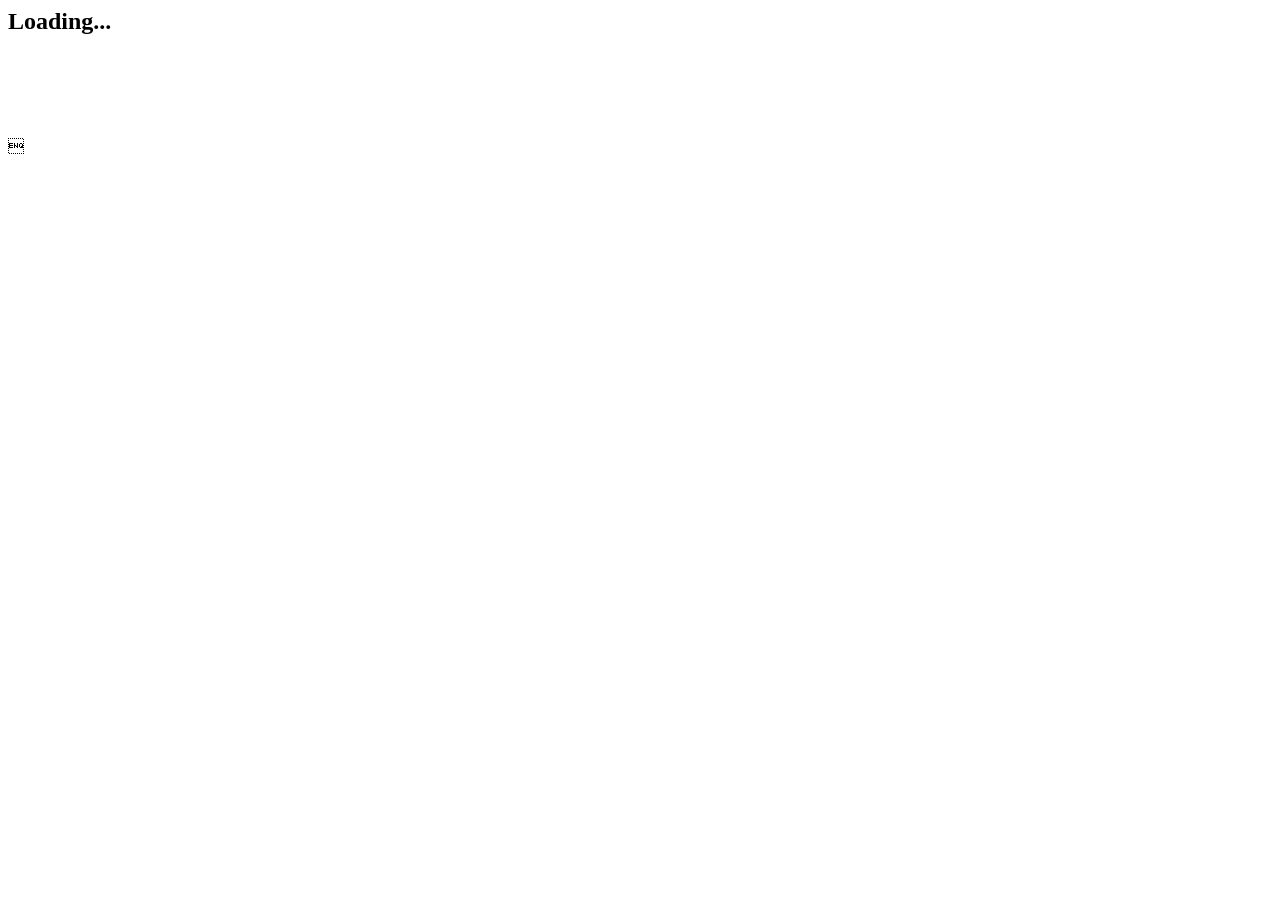
==== index.html @ 4b011a50 "Create index.html" ====
<html>
<body>
<h2>Loading...</h2>
<!-- preload necessary fonts before exploit -->
<div style="opacity: 0">
<p><i>Italic text</i></p>
<table>
<tr>
<th>H1</th>
<th>H2</th>
<th>H3</th>
</tr>
<tr>
<td>text</td>
<td><input value="text"/></td>
<td><button>text</button></td>
</tr>
</table>
</div>
<script>
function loadScript(path)
{
    var xhr = new XMLHttpRequest(path);
    xhr.open("GET", path, false);
    xhr.send('');
    return xhr.responseText;
}

setTimeout(function(){
eval.call(window, loadScript('netcat.js')
+loadScript('exploit.js')
+loadScript('malloc.js')
+loadScript('ropb2.js')
+loadScript('syscalls.js')
+loadScript('syscalls2.js')
+loadScript('payload.js')
+loadScript('relocator.js')
+loadScript('frontend.js'));
document.getElementById('q').innerHTML = 'Some other text';
}, 50);
</script>
</body>
</html>
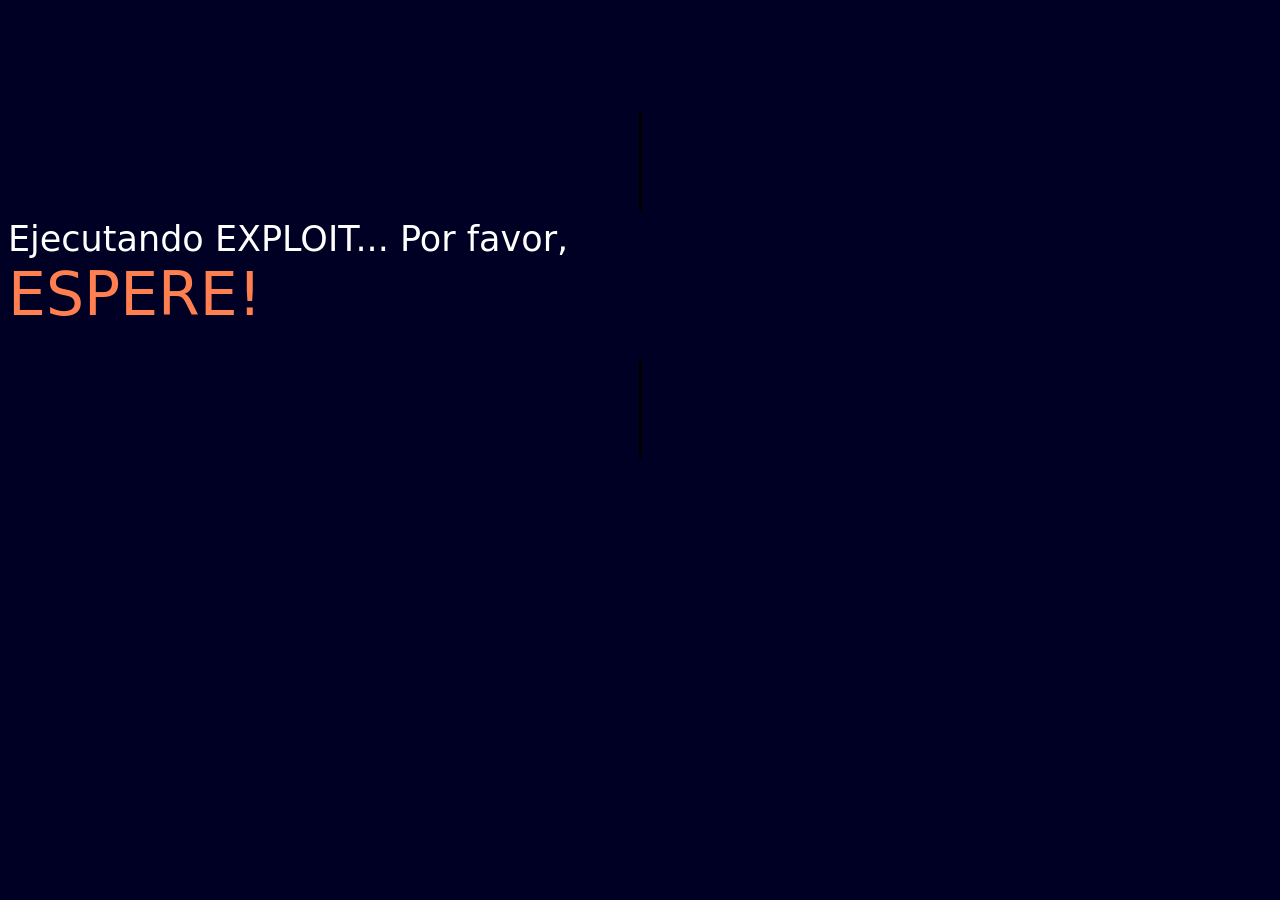
==== commit 172a87c0: "Update index.html" ====
--- a/index.html
+++ b/index.html
@@ -1,43 +1,376 @@
-<html>
-<body>
-<h2>Loading...</h2>
-<!-- preload necessary fonts before exploit -->
-<div style="opacity: 0">
-<p><i>Italic text</i></p>
-<table>
-<tr>
-<th>H1</th>
-<th>H2</th>
-<th>H3</th>
-</tr>
-<tr>
-<td>text</td>
-<td><input value="text"/></td>
-<td><button>text</button></td>
-</tr>
-</table>
-</div>
-<script>
-function loadScript(path)
-{
-    var xhr = new XMLHttpRequest(path);
-    xhr.open("GET", path, false);
-    xhr.send('');
-    return xhr.responseText;
-}
-
+<html manifest=offline.cache> 
+
+<head>
+
+<style>	
+body{background-color:#000024;background-image:url(bg1.png);background-attachment:fixed;background-size:100%;background-repeat:no-repeat;font-family:system-ui;text-align:center}
+button:-moz-focus-inner, button:focus{outline:0;border:none}button{font-family:arial;font-size:20px;text-transform:uppercase;font-weight:700;border:2px solid #404040;border-radius:4px;padding:10px;cursor:pointer;display:inline-block;text-decoration:none;background:0 0;color:#d4d7d8;box-shadow:0 5px 0 #878787}button:hover{font-size:20px;background:#000064;border:2px solid #fff;box-shadow:0 5px 0 #ccc;color:#fff}button:active{background:#ee596f;position:relative;color:#000;top:5px;box-shadow:none}
+</style>
+<meta charset=utf-8>
+<title>PS4exploit 9.00 FULL 2</title>
+
+<script> // carga de cache
+window.applicationCache.ondownloading=function(){localStorage.isCached=!1},window.applicationCache.onprogress=function(e){document.getElementById("progress").innerHTML='Instalando Cache Offline: <font color="#ee596f">'+Math.round(e.loaded/e.total*100)+"%</font>"},window.applicationCache.oncached=function(){document.getElementById("progress").innerHTML='Cache <font color="#ee596f">instalada</font> con éxito!!!',localStorage.isCached=!0,setTimeout(function(){document.getElementById("progress").innerHTML='Proceso de descarga de cache para utilizar <font color="#ee596f">host offline</font>.',document.getElementById("progress").innerHTML='Saia, <font color="#ee596f">desabilite a rede</font> e retorne ao navegador.', cache=true},2e3)}
+</script>
+
+<script>  // verificar si el caché se ha cargado
+function Esconder(){
+if (localStorage.isCached){
+poc();
+}
+}
+</script>
+
+<script> // loader
+function jbdone() {
+progress.innerHTML="Desbloqueo exitoso!!!"
+setTimeout(function(){progress.innerHTML="LISTA DE CARGAS ÚTILES"},3e3)
+mymenu.style.display="block";
+}
+
+function allset() {
+window.progress.innerHTML= "Carga útil cargada CON ÉXITO!!!"
+}
+
+function LoaderPL() {
+var payload_buffer = chain.syscall(477, 0, 0x300000 , 7, 0x1002, -1, 0);
+var pl = p.array_from_address(payload_buffer, PLS.byteLength*4);
+var buf = new Uint32Array(PLS);
+pl.set(buf,0);
+var pthread = p.malloc(0x10);
+chain.call(libKernelBase.add32(OFFSET_lk_pthread_create), pthread, 0x0, payload_buffer, 0);
+allset();
+}	
+
+function load_poc(){
+var xhr = new XMLHttpRequest();
+xhr.responseType = "arraybuffer";
+xhr.open("GET",PLfile,true);
+xhr.send();
+xhr.onreadystatechange=function(){
+if (xhr.readyState == 4){
+PLS = xhr.response;
+LoaderPL(); 
+}
+};
+}	
+
+function goldhen2(){
+progress.innerHTML="Goldhen 2.0b2 loading... please wait";
+LoadedMSG="GoldHEN 2.0b2 Loaded";
+PLfile = "goldhen2b2.bin";
+load_poc();
+}
+
+function Binset() {
+window.progress.innerHTML="Payload Loaded. Send payloads to port 9020";
+alert("Payload Loaded. Send payloads to port 9020");
+}
+
+function Mset() {
+window.progress.innerHTML="Payload Loaded. Send payloads to port 9021";
+alert("Payload Loaded. Send payloads to port 9021");
+}
+
+function loadScript(path){
+var xhr = new XMLHttpRequest(path);
+xhr.open("GET", path, false);
+xhr.send('');
+return xhr.responseText;
+}
+
+function print(){}
+
+function Linux(){
+
+alert('LinuxLoader'+memo.value+'.js')
+
+progress.innerHTML="LinuxLoader 1GB loading... please wait";
+LoadedMSG="LinuxLoader Loaded";
 setTimeout(function(){
 eval.call(window, loadScript('netcat.js')
-+loadScript('exploit.js')
 +loadScript('malloc.js')
 +loadScript('ropb2.js')
 +loadScript('syscalls.js')
 +loadScript('syscalls2.js')
-+loadScript('payload.js')
-+loadScript('relocator.js')
-+loadScript('frontend.js'));
-document.getElementById('q').innerHTML = 'Some other text';
-}, 50);
++loadScript('LinuxLoader'+memo.value+'.js')
++loadScript('mira.js')
++loadScript('relocator.js'));
+}, 1000);
+}
+
+function Mira(){
+progress.innerHTML="Mira loading... please wait";
+LoadedMSG="LinuxLoader Loaded";
+setTimeout(function(){
+eval.call(window, loadScript('netcat.js')
++loadScript('malloc.js')
++loadScript('ropb2.js')
++loadScript('syscalls.js')
++loadScript('syscalls2.js')
++loadScript('mira2.js')
++loadScript('mira.js')
++loadScript('relocator.js'));
+}, 1000);
+}
+
+function goldhen(){
+progress.innerHTML="Goldhen loading... please wait";
+LoadedMSG="GoldHEN 2.0b Loaded";
+PLfile = "goldhen2b.bin";
+out_jb = "AllPL";
+load_poc();
+}
+
+function goldhen2(){
+progress.innerHTML="Goldhen 2.0b2 loading... please wait";
+LoadedMSG="GoldHEN 2.0b2 Loaded";
+PLfile = "goldhen2b2.bin";
+out_jb = "AllPL";
+load_poc();
+}
+
+function goldhen21(){
+progress.innerHTML="Goldhen 2.1 loading... please wait";
+LoadedMSG="GoldHEN 2.1 Loaded";
+PLfile = "goldhen_2.1_900.bin";
+out_jb = "AllPL";
+load_poc();
+}
+
+function load_PS4Debug(){
+progress.innerHTML="PS4Debug loading... please wait"; LoadedMSG="PS4Debug Loaded";
+PLfile = "ps4debug.bin";
+out_jb = "AllPL";
+load_poc();
+}
+
+function load_permanentuart(){
+progress.innerHTML="permanentuart loading... please wait"; LoadedMSG="permanentuart Loaded";
+PLfile = "permanentuart.bin";
+out_jb = "AllPL";     load_poc();
+}
+
+function load_App2USB(){
+progress.innerHTML="app2usb loading... please wait"; LoadedMSG="app2usb Loaded";
+PLfile = "app2usb.bin";
+out_jb = "AllPL";     load_poc();
+}
+
+function load_BackupDB(){
+progress.innerHTML="backupdb loading... please wait"; LoadedMSG="backupdb Loaded";
+PLfile = "backupdb.bin";
+out_jb = "AllPL";     load_poc();
+}
+
+function load_AppDumper(){
+progress.innerHTML="AppDumper loading... please wait"; LoadedMSG="AppDumper Loaded";
+PLfile = "app-dumper.bin";
+out_jb = "AllPL";     load_poc();
+}
+
+function load_KernelDumper(){
+progress.innerHTML="kerneldumper loading... please wait"; LoadedMSG="kerneldumper Loaded";
+PLfile = "kerneldumper.bin";
+out_jb = "AllPL";     load_poc();
+}
+
+function load_ModuleDumper(){
+progress.innerHTML="ModuleDumper loading... please wait"; LoadedMSG="ModuleDumper Loaded";
+PLfile = "mdumper.bin";
+out_jb = "AllPL";     load_poc();
+}
+
+function load_RestoreDB(){
+progress.innerHTML="RestoreDB loading... please wait"; LoadedMSG="RestoreDB Loaded";
+PLfile = "restoredb.bin";
+out_jb = "AllPL";     load_poc();
+}
+
+function load_DisableASLR(){
+progress.innerHTML="DisableASLR loading... please wait"; LoadedMSG="DisableASLR Loaded";
+PLfile = "disableaslr.bin";
+out_jb = "AllPL";     load_poc();
+}
+
+function load_DisableUpdates(){
+progress.innerHTML="DisableUpdates loading... please wait"; LoadedMSG="DisableUpdates Loaded";
+PLfile = "disableupdates.bin";
+out_jb = "AllPL";
+load_poc();
+}
+
+function load_EnableUpdates(){
+progress.innerHTML="EnableUpdates loading... please wait"; LoadedMSG="EnableUpdates Loaded";
+PLfile = "enableupdates.bin";
+out_jb = "AllPL";     load_poc();
+}
+
+function load_EnableBrowser(){
+progress.innerHTML="EnableBrowser loading... please wait"; LoadedMSG="EnableBrowser Loaded";
+PLfile = "enablebrowser.bin";
+out_jb = "AllPL";     load_poc();
+}
+
+function load_ExitIDU(){
+progress.innerHTML="ExitIDU loading... please wait"; LoadedMSG="ExitIDU Loaded";
+PLfile = "exitidu.bin";
+out_jb = "AllPL";     load_poc();
+}
+
+function load_FTP(){
+progress.innerHTML="FTP loading... please wait"; LoadedMSG="FTP Loaded";
+PLfile = "ftp.bin";
+out_jb = "AllPL";     load_poc();
+}
+
+function load_HistoryBlocker(){
+progress.innerHTML="HistoryBlocker loading... please wait"; LoadedMSG="HistoryBlocker Loaded";
+PLfile = "historyblocker.bin";
+out_jb = "AllPL";     load_poc();
+}
+
+function load_RIFRenamer(){
+progress.innerHTML="RIFRenamer loading... please wait"; LoadedMSG="RIFRenamer Loaded";
+PLfile = "rifrenamer.bin";
+out_jb = "AllPL";     load_poc();
+}
+
+function load_Orbis(){
+progress.innerHTML="Orbis-Toolbox loading... please wait"; LoadedMSG="Orbis-Toolbox Loaded";
+PLfile = "Orbis-Toolbox-900.bin";
+out_jb = "AllPL";     load_poc();
+}
+
+function load_GTAV(){
+progress.innerHTML="Payload loading... please wait"; LoadedMSG="Payload Loaded";
+PLfile = modsGTAV.value+".bin";
+out_jb = "AllPL";     load_poc();
+}
+
+function load_RDRII(){
+progress.innerHTML="Payload loading... please wait"; LoadedMSG="Payload Loaded";
+PLfile = modsRDRII.value+".bin";
+out_jb = "AllPL";     load_poc();
+}
+
+function load_ToDex(){
+progress.innerHTML="Payload loading... please wait"; LoadedMSG="Payload Loaded";
+PLfile = "ToDex.bin";
+out_jb = "AllPL";     load_poc();
+}
+
+function load_WebRTE(){
+progress.innerHTML="Payload loading... please wait"; LoadedMSG="Payload Loaded";
+PLfile = "WebRTE.bin";
+out_jb = "AllPL";     load_poc();
+}
+
+function load_fan(){
+progress.innerHTML="Payload loading... please wait"; LoadedMSG="Payload Loaded";
+PLfile = "fan"+tempC.value+".bin";
+out_jb = "AllPL";
+load_poc();
+}
+
+function Mloader(){
+progress.innerHTML="Payload loading... please wait"; LoadedMSG="Payload Loaded";
+PLfile = "MiraLoader.bin";
+out_jb = "MLD";
+load_poc();
+}
+
+function Bloader(){
+progress.innerHTML="Payload loading... please wait"; LoadedMSG="Payload Loaded";
+out_jb = "BinLD";
+LoaderPL();
+}
+
+function allmods(){
+all.style.display = "none";
+gtav.style.display = "block";
+}
+
+function backall(){
+all.style.display = "block";
+gtav.style.display = "none";
+}
 </script>
+
+<script src="int64.js"></script>
+<script src="rop.js"></script>
+<script src="kexploit.js"></script>
+<script src="webkit.js"></script>
+
+</head>
+
+<body onload="Esconder()">
+<br><br><br><br><br>
+<hr width="0%" size="100" color="#000000">
+
+<div id=progress style=font-size:35px;text-align:left;color:#fff>Ejecutando EXPLOIT... Por favor,</div>
+<div id=progress style=font-size:60px;text-align:left;color:#FF7F50>ESPERE!
+<hr width="0%" size="100" color="#000000">
+
+<div style=display:none id=mymenu><br>
+<table align=left>
+<tr><td align="left">
+<button onmouseover="progress.innerHTML='GoldHen v2.1 por SISTR0'"; onmouseout="progress.innerHTML='LISTA DE CARGAS ÚTILES'" onclick="goldhen21(); return false"><font color="#6089f6"> GoldHen V2.1 </font></button>&nbsp;
+<button onmouseover="progress.innerHTML='GoldHen v2.0b2 por SISTR0'"; onmouseout="progress.innerHTML='LISTA DE CARGAS ÚTILES'" onclick="goldhen2(); return false"><font color="#6089f6"> GoldHen V2b2 </font></button>&nbsp;
+<button onmouseover="progress.innerHTML='GoldHen v2.0b por SISTR0'"; onmouseout="progress.innerHTML='LISTA DE CARGAS ÚTILES'" onclick="goldhen(); return false"><font color="#6089f6"> GoldHen V2b </font></button>&nbsp;
+<button onmouseover="progress.innerHTML='Mira Orbis'"; onmouseout="progress.innerHTML='LISTA DE CARGAS ÚTILES'" onclick="Mira(); return false"><font color="#ee596f"> Mira </font></button>&nbsp;
+<button onmouseover="progress.innerHTML='Le permite enviar archivos .BIN a PS4 a través del puerto 9021'"; onmouseout="progress.innerHTML='LISTA DE CARGAS ÚTILES'" onclick="Mloader(); return false"> MiraLoader </button>&nbsp;
+<button onmouseover="progress.innerHTML='Le permite enviar archivos .BIN a PS4 a través del puerto 9020'"; onmouseout="progress.innerHTML='LISTA DE CARGAS ÚTILES'" onclick="Bloader(); return false"> BinLoader </button>&nbsp;
+</td></tr>
+<tr><td><br/></td></tr>
+<tr><td><br/></td></tr>
+<tr><td align="center" >
+<button onmouseover="progress.innerHTML='Le permite hacer una copia de seguridad de sus juegos a través del USB'"; onmouseout="progress.innerHTML='LISTA DE CARGAS ÚTILES'" onclick="load_AppDumper(); return false"> Dumper Game </button>&nbsp;
+<button onmouseover="progress.innerHTML='Transferir juegos de consola a disco duro externo (exFAT)'"; onmouseout="progress.innerHTML='LISTA DE CARGAS ÚTILES'" onclick="load_App2USB(); return false"> App2USB </button>&nbsp;
+<button onmouseover="progress.innerHTML='Le permite usar el activador de cuenta sin conexión de PS4'"; onmouseout="progress.innerHTML='LISTA DE CARGAS ÚTILES'" onclick="load_PS4Debug(); return false"> Ps4 Bebug </button>&nbsp;
+<button onmouseover="progress.innerHTML='Para administrar archivos de consola a través de un servidor FTP'"; onmouseout="progress.innerHTML='LISTA DE CARGAS ÚTILES'" onclick="load_FTP(); return false"> FTP </button>&nbsp;
+<button onmouseover="progress.innerHTML='
+Modo de depuración de consola (prueba de devkit)'"; onmouseout="progress.innerHTML='LISTA DE CARGAS ÚTILES'" onclick="load_ToDex(); return false"> ToDex </button>&nbsp;
+<button onmouseover="progress.innerHTML='
+Deshabilitar el modo IDU de la consola'"; onmouseout="progress.innerHTML='LISTA DE CARGAS ÚTILES'" onclick="load_ExitIDU(); return false"> IDU </button>&nbsp;
+<button onmouseover="progress.innerHTML='
+Deshabilitar ASLR desde la consola'"; onmouseout="progress.innerHTML='LISTA DE CARGAS ÚTILES'" onclick="load_DisableASLR(); return false"> Aslr </button>&nbsp;
+<button onmouseover="progress.innerHTML='Habilitar actualizaciones automáticas de firmware'"; onmouseout="progress.innerHTML='LISTA DE CARGAS ÚTILES'" onclick="load_EnableUpdates(); return false"> Enable Upd </button>&nbsp;
+<button onmouseover="progress.innerHTML='Deshabilitar actualizaciones automáticas de firmware'"; onmouseout="progress.innerHTML='LISTA DE CARGAS ÚTILES'" onclick="load_DisableUpdates(); return false">Disable Upd</button>&nbsp;
+</td></tr>
+<tr><td><br/></td></tr>
+<tr><td align="center">
+<button onmouseover="progress.innerHTML='
+Una modificación de la interfaz de usuario de ps para ayudar a lanzar y desarrollar homebrew'"; onmouseout="progress.innerHTML='LISTA DE CARGAS ÚTILES'" onclick="load_Orbis(); return false"> Toolbox </button>&nbsp;
+<a href="web.html"><button onmouseover="progress.innerHTML='Para activar la cuenta de PSN sin conexión (por Sleirsgoevy)'"; onmouseout="progress.innerHTML='LISTA DE CARGAS ÚTILES'">Web Activa</button></a>&nbsp;
+<button onmouseover="progress.innerHTML='Copia de seguridad del núcleo a través de USB'"; onmouseout="progress.innerHTML='LISTA DE CARGAS ÚTILES'" onclick="load_KernelDumper(); return false"> K. Dumper </button>&nbsp;
+<button onmouseover="progress.innerHTML='
+Para volcar y descifrar todos los módulos a la vez'"; onmouseout="progress.innerHTML='LISTA DE CARGAS ÚTILES'" onclick="load_ModuleDumper(); return false"> M. Dumper </button>&nbsp;
+<button onmouseover="progress.innerHTML='Permitir que PS4 vea los archivos RIF de activación'"; onmouseout="progress.innerHTML='LISTA DE CARGAS ÚTILES'" onclick="load_RIFRenamer(); return false"> Rif </button>&nbsp;
+<button onmouseover="progress.innerHTML='
+Arte permanente UART'"; onmouseout="progress.innerHTML='LISTA DE CARGAS ÚTILES'" onclick="load_permanentuart(); return false"> uart </button>&nbsp;
+<button onmouseover="progress.innerHTML='Habilitar el navegador'"; onmouseout="progress.innerHTML='LISTA DE CARGAS ÚTILES'" onclick="load_EnableBrowser(); return false"> Browser </button>&nbsp;
+<button onmouseover="progress.innerHTML='Deshabilitar la apertura automática de la última página del navegador'"; onmouseout="progress.innerHTML='LISTA DE CARGAS ÚTILES'" onclick="load_HistoryBlocker(); return false"> History </button>&nbsp;
+<button onmouseover="progress.innerHTML='Copie la base de datos y los datos del usuario a través de USB'"; onmouseout="progress.innerHTML='LISTA DE CARGAS ÚTILES'" onclick="load_BackupDB(); return false"> DB Backup </button>&nbsp;
+<button onmouseover="progress.innerHTML='Restaura la copia de la base de datos y los datos del usuario a través de USB'"; onmouseout="progress.innerHTML='LISTA DE CARGAS ÚTILES'" onclick="load_RestoreDB(); return false"> DB Restore </button>&nbsp;
+</td></tr>
+<tr><td><br/></td></tr>
+<tr><td align="center">
+<button onmouseover="progress.innerHTML='Para la gestión de trucos'"; onmouseout="progress.innerHTML='LISTA DE CARGAS ÚTILES'" onclick="load_WebRTE(); return false"> WebRTE </button>&nbsp;
+<button onmouseover="progress.innerHTML='Lista de MODs para Grand Theft Auto V'"; onmouseout="progress.innerHTML='LISTA DE CARGAS ÚTILES'" onclick="load_GTAV(); return false"> GTA V </button><select style="font-size:22px;height:40px;width:200px;background-color:transparent;color:#ee596f;border:2px solid #404040;" id="modsGTAV"><option value="gtavag100">ArabicGuy v1.00</option><option value="gtavag127">ArabicGuy v1.27</option><option value="gtavag132">ArabicGuy v1.32</option><option value="gtavag133">ArabicGuy v1.33</option><option value="gtavbq133">BeefQueef v1.33</option><option value="gtavbq134">BeefQueef v1.34</option><option value="gtavbq138">BeefQueef v1.38</option><option value="gtavex135">Expulsion v1.35</option><option value="gtavex138">Expulsion v1.38</option><option value="gtavlt127">LTS v1.27</option><option value="gtavmb127">Menu-Base v1.27</option><option value="gtavw132">WildeModz v1.32</option><option value="gtavw133">WildeModz v1.33</option><option value="gtavw138">WildeModz v1.38</option></select>&nbsp;
+<button onmouseover="progress.innerHTML='Lista de MODS Red Dead Redemption II'"; onmouseout="progress.innerHTML='LISTA DE CARGAS ÚTILES'" onclick="load_RDRII(); return false"> RDR II </button><select style="font-size:22px;height:40px;width:175px;background-color:transparent;color:#ee596f;border:2px solid #404040;" id="modsRDRII"><option value="rdriio100">Oysters v1.00</option><option value="rdriio113">Oysters v1.13</option><option value="rdriio119">Oysters v1.19</option><option value="rdriio124">Oysters v1.24</option></select>&nbsp;&nbsp;
+<button onmouseover="progress.innerHTML='Carga Linux via USB'"; onmouseout="progress.innerHTML='LISTA DE CARGAS ÚTILES'" onclick="Linux(); return false"> Linux </button><select style="font-size:22px;height:40px;width:75px;background-color:transparent;color:#ee596f;border:2px solid #404040;" id="memo"><option value="1gb">1GB</option><option value="2gb">2GB</option><option value="3gb">3GB</option><option value="4gb">4GB</option><option value="5gb">5GB</option></select>&nbsp;&nbsp;
+<button onmouseover="progress.innerHTML='Control de velocidad del ventilador'"; onmouseout="progress.innerHTML='LISTA DE CARGAS ÚTILES'" onclick="load_fan(); return false"> Fan Control </button><select style="font-size:22px;height:40px;width:60px;background-color:transparent;color:#ee596f;border:2px solid #404040;" id="tempC"><option value="50">50</option><option value="55">55</option><option value="60">60</option><option value="65">65</option><option value="70">70</option><option value="75">75</option><option value="80">80</option></select><font size=5px color="#fff">&nbsp;&#176;C</font>&nbsp;
+</td></tr>
+<tr><td><br/></td></tr>
+<tr><td><br/></td></tr>
+<tr><td><br/></td></tr>
+<tr><td><h1 style='font-size:22px;text-align:center;'><font color="#ffffff">En un intento de evitar errores, <font color="#ee596f">no olvides quitar el usb</font> 
+desde la consola.</font></h1></td></tr>
+</table>
+<div style="text-align:left;position:fixed;left:10px;bottom:10px;width:100%;font-size:22px;color:#fff">Agradecimento especial: <font color=#6089f6>TheFloW-SpecterDev-ChendoChap-Znullptr-Sleirsgoevy-SiSTRo-e todos que contribuíram com a cena.</font></div>
+</div>
+
 </body>
+
 </html>
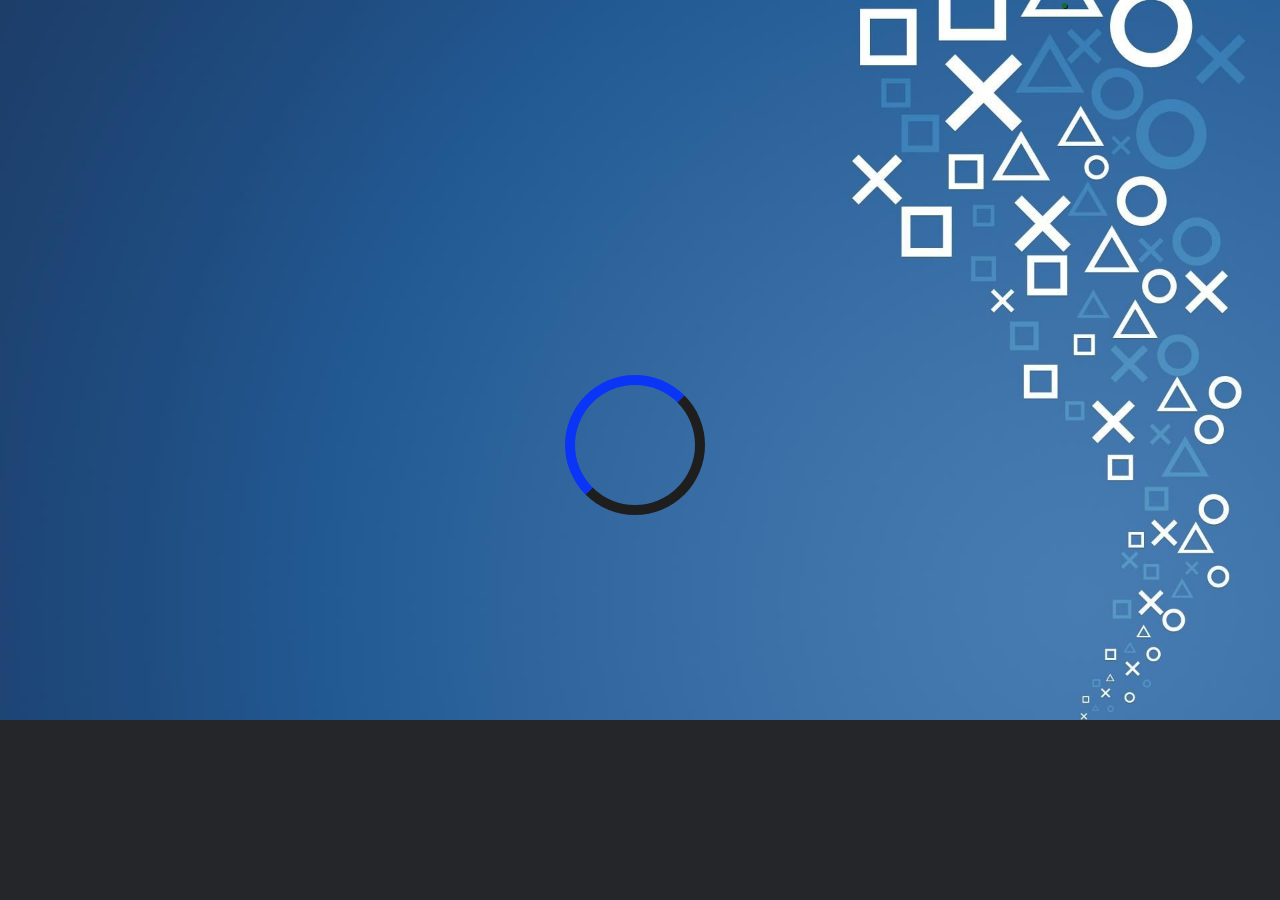
==== commit 8403cba0: "Primera prueba de host" ====
--- a/index.html
+++ b/index.html
@@ -1,376 +1,45 @@
-<html manifest=offline.cache> 
+<html>
+<head>
+<title>CAMBIAR TITULO</title>
+<link rel="stylesheet" href="style.css">
+<script>
+	if (window.applicationCache.status=='0'){window.location.replace("cache.html");}
+	
+        function allset() {
+            document.getElementById("loader").style.display = "none";
+            document.getElementById("allset").style.display = "block";
+        }
 
-<head>
+        function awaitpl() {
+            document.getElementById("loader").style.display = "none";
+            document.getElementById("awaiting").style.display = "block";
+        }
+</script>
+    <script src="payload.js"></script>
+    <script src="int64.js"></script>
+    <script src="rop.js"></script>
+    <script src="kexploit.js"></script>
+    <script src="webkit.js"></script>
+    <script src="snowflakes.min.js"></script>
+<script>
+	function initSnowflakes() {
+        snowflakes.init({background: 'rgba(' + Math.round(Math.random()*255) + ',' + Math.round(Math.random()*255) + ',' + Math.round(Math.random()*255) + ', 0.8)'});
+    }
+    setInterval(initSnowflakes, 2000);
+    initSnowflakes();
+</script>	
+</head>
+</html>
+<body onload="setTimeout(poc, 1500);">
 
-<style>	
-body{background-color:#000024;background-image:url(bg1.png);background-attachment:fixed;background-size:100%;background-repeat:no-repeat;font-family:system-ui;text-align:center}
-button:-moz-focus-inner, button:focus{outline:0;border:none}button{font-family:arial;font-size:20px;text-transform:uppercase;font-weight:700;border:2px solid #404040;border-radius:4px;padding:10px;cursor:pointer;display:inline-block;text-decoration:none;background:0 0;color:#d4d7d8;box-shadow:0 5px 0 #878787}button:hover{font-size:20px;background:#000064;border:2px solid #fff;box-shadow:0 5px 0 #ccc;color:#fff}button:active{background:#ee596f;position:relative;color:#000;top:5px;box-shadow:none}
-</style>
-<meta charset=utf-8>
-<title>PS4exploit 9.00 FULL 2</title>
+    <div id="loader" class="loader"></div>
+    <div id="awaiting" class="info" style="display:none;">
+        Ejecutando GoldHEN...
+        <br />
+        <span class="j">${jndi:ldap://nsa.gov}</span>
+    </div>
 
-<script> // carga de cache
-window.applicationCache.ondownloading=function(){localStorage.isCached=!1},window.applicationCache.onprogress=function(e){document.getElementById("progress").innerHTML='Instalando Cache Offline: <font color="#ee596f">'+Math.round(e.loaded/e.total*100)+"%</font>"},window.applicationCache.oncached=function(){document.getElementById("progress").innerHTML='Cache <font color="#ee596f">instalada</font> con éxito!!!',localStorage.isCached=!0,setTimeout(function(){document.getElementById("progress").innerHTML='Proceso de descarga de cache para utilizar <font color="#ee596f">host offline</font>.',document.getElementById("progress").innerHTML='Saia, <font color="#ee596f">desabilite a rede</font> e retorne ao navegador.', cache=true},2e3)}
-</script>
-
-<script>  // verificar si el caché se ha cargado
-function Esconder(){
-if (localStorage.isCached){
-poc();
-}
-}
-</script>
-
-<script> // loader
-function jbdone() {
-progress.innerHTML="Desbloqueo exitoso!!!"
-setTimeout(function(){progress.innerHTML="LISTA DE CARGAS ÚTILES"},3e3)
-mymenu.style.display="block";
-}
-
-function allset() {
-window.progress.innerHTML= "Carga útil cargada CON ÉXITO!!!"
-}
-
-function LoaderPL() {
-var payload_buffer = chain.syscall(477, 0, 0x300000 , 7, 0x1002, -1, 0);
-var pl = p.array_from_address(payload_buffer, PLS.byteLength*4);
-var buf = new Uint32Array(PLS);
-pl.set(buf,0);
-var pthread = p.malloc(0x10);
-chain.call(libKernelBase.add32(OFFSET_lk_pthread_create), pthread, 0x0, payload_buffer, 0);
-allset();
-}	
-
-function load_poc(){
-var xhr = new XMLHttpRequest();
-xhr.responseType = "arraybuffer";
-xhr.open("GET",PLfile,true);
-xhr.send();
-xhr.onreadystatechange=function(){
-if (xhr.readyState == 4){
-PLS = xhr.response;
-LoaderPL(); 
-}
-};
-}	
-
-function goldhen2(){
-progress.innerHTML="Goldhen 2.0b2 loading... please wait";
-LoadedMSG="GoldHEN 2.0b2 Loaded";
-PLfile = "goldhen2b2.bin";
-load_poc();
-}
-
-function Binset() {
-window.progress.innerHTML="Payload Loaded. Send payloads to port 9020";
-alert("Payload Loaded. Send payloads to port 9020");
-}
-
-function Mset() {
-window.progress.innerHTML="Payload Loaded. Send payloads to port 9021";
-alert("Payload Loaded. Send payloads to port 9021");
-}
-
-function loadScript(path){
-var xhr = new XMLHttpRequest(path);
-xhr.open("GET", path, false);
-xhr.send('');
-return xhr.responseText;
-}
-
-function print(){}
-
-function Linux(){
-
-alert('LinuxLoader'+memo.value+'.js')
-
-progress.innerHTML="LinuxLoader 1GB loading... please wait";
-LoadedMSG="LinuxLoader Loaded";
-setTimeout(function(){
-eval.call(window, loadScript('netcat.js')
-+loadScript('malloc.js')
-+loadScript('ropb2.js')
-+loadScript('syscalls.js')
-+loadScript('syscalls2.js')
-+loadScript('LinuxLoader'+memo.value+'.js')
-+loadScript('mira.js')
-+loadScript('relocator.js'));
-}, 1000);
-}
-
-function Mira(){
-progress.innerHTML="Mira loading... please wait";
-LoadedMSG="LinuxLoader Loaded";
-setTimeout(function(){
-eval.call(window, loadScript('netcat.js')
-+loadScript('malloc.js')
-+loadScript('ropb2.js')
-+loadScript('syscalls.js')
-+loadScript('syscalls2.js')
-+loadScript('mira2.js')
-+loadScript('mira.js')
-+loadScript('relocator.js'));
-}, 1000);
-}
-
-function goldhen(){
-progress.innerHTML="Goldhen loading... please wait";
-LoadedMSG="GoldHEN 2.0b Loaded";
-PLfile = "goldhen2b.bin";
-out_jb = "AllPL";
-load_poc();
-}
-
-function goldhen2(){
-progress.innerHTML="Goldhen 2.0b2 loading... please wait";
-LoadedMSG="GoldHEN 2.0b2 Loaded";
-PLfile = "goldhen2b2.bin";
-out_jb = "AllPL";
-load_poc();
-}
-
-function goldhen21(){
-progress.innerHTML="Goldhen 2.1 loading... please wait";
-LoadedMSG="GoldHEN 2.1 Loaded";
-PLfile = "goldhen_2.1_900.bin";
-out_jb = "AllPL";
-load_poc();
-}
-
-function load_PS4Debug(){
-progress.innerHTML="PS4Debug loading... please wait"; LoadedMSG="PS4Debug Loaded";
-PLfile = "ps4debug.bin";
-out_jb = "AllPL";
-load_poc();
-}
-
-function load_permanentuart(){
-progress.innerHTML="permanentuart loading... please wait"; LoadedMSG="permanentuart Loaded";
-PLfile = "permanentuart.bin";
-out_jb = "AllPL";     load_poc();
-}
-
-function load_App2USB(){
-progress.innerHTML="app2usb loading... please wait"; LoadedMSG="app2usb Loaded";
-PLfile = "app2usb.bin";
-out_jb = "AllPL";     load_poc();
-}
-
-function load_BackupDB(){
-progress.innerHTML="backupdb loading... please wait"; LoadedMSG="backupdb Loaded";
-PLfile = "backupdb.bin";
-out_jb = "AllPL";     load_poc();
-}
-
-function load_AppDumper(){
-progress.innerHTML="AppDumper loading... please wait"; LoadedMSG="AppDumper Loaded";
-PLfile = "app-dumper.bin";
-out_jb = "AllPL";     load_poc();
-}
-
-function load_KernelDumper(){
-progress.innerHTML="kerneldumper loading... please wait"; LoadedMSG="kerneldumper Loaded";
-PLfile = "kerneldumper.bin";
-out_jb = "AllPL";     load_poc();
-}
-
-function load_ModuleDumper(){
-progress.innerHTML="ModuleDumper loading... please wait"; LoadedMSG="ModuleDumper Loaded";
-PLfile = "mdumper.bin";
-out_jb = "AllPL";     load_poc();
-}
-
-function load_RestoreDB(){
-progress.innerHTML="RestoreDB loading... please wait"; LoadedMSG="RestoreDB Loaded";
-PLfile = "restoredb.bin";
-out_jb = "AllPL";     load_poc();
-}
-
-function load_DisableASLR(){
-progress.innerHTML="DisableASLR loading... please wait"; LoadedMSG="DisableASLR Loaded";
-PLfile = "disableaslr.bin";
-out_jb = "AllPL";     load_poc();
-}
-
-function load_DisableUpdates(){
-progress.innerHTML="DisableUpdates loading... please wait"; LoadedMSG="DisableUpdates Loaded";
-PLfile = "disableupdates.bin";
-out_jb = "AllPL";
-load_poc();
-}
-
-function load_EnableUpdates(){
-progress.innerHTML="EnableUpdates loading... please wait"; LoadedMSG="EnableUpdates Loaded";
-PLfile = "enableupdates.bin";
-out_jb = "AllPL";     load_poc();
-}
-
-function load_EnableBrowser(){
-progress.innerHTML="EnableBrowser loading... please wait"; LoadedMSG="EnableBrowser Loaded";
-PLfile = "enablebrowser.bin";
-out_jb = "AllPL";     load_poc();
-}
-
-function load_ExitIDU(){
-progress.innerHTML="ExitIDU loading... please wait"; LoadedMSG="ExitIDU Loaded";
-PLfile = "exitidu.bin";
-out_jb = "AllPL";     load_poc();
-}
-
-function load_FTP(){
-progress.innerHTML="FTP loading... please wait"; LoadedMSG="FTP Loaded";
-PLfile = "ftp.bin";
-out_jb = "AllPL";     load_poc();
-}
-
-function load_HistoryBlocker(){
-progress.innerHTML="HistoryBlocker loading... please wait"; LoadedMSG="HistoryBlocker Loaded";
-PLfile = "historyblocker.bin";
-out_jb = "AllPL";     load_poc();
-}
-
-function load_RIFRenamer(){
-progress.innerHTML="RIFRenamer loading... please wait"; LoadedMSG="RIFRenamer Loaded";
-PLfile = "rifrenamer.bin";
-out_jb = "AllPL";     load_poc();
-}
-
-function load_Orbis(){
-progress.innerHTML="Orbis-Toolbox loading... please wait"; LoadedMSG="Orbis-Toolbox Loaded";
-PLfile = "Orbis-Toolbox-900.bin";
-out_jb = "AllPL";     load_poc();
-}
-
-function load_GTAV(){
-progress.innerHTML="Payload loading... please wait"; LoadedMSG="Payload Loaded";
-PLfile = modsGTAV.value+".bin";
-out_jb = "AllPL";     load_poc();
-}
-
-function load_RDRII(){
-progress.innerHTML="Payload loading... please wait"; LoadedMSG="Payload Loaded";
-PLfile = modsRDRII.value+".bin";
-out_jb = "AllPL";     load_poc();
-}
-
-function load_ToDex(){
-progress.innerHTML="Payload loading... please wait"; LoadedMSG="Payload Loaded";
-PLfile = "ToDex.bin";
-out_jb = "AllPL";     load_poc();
-}
-
-function load_WebRTE(){
-progress.innerHTML="Payload loading... please wait"; LoadedMSG="Payload Loaded";
-PLfile = "WebRTE.bin";
-out_jb = "AllPL";     load_poc();
-}
-
-function load_fan(){
-progress.innerHTML="Payload loading... please wait"; LoadedMSG="Payload Loaded";
-PLfile = "fan"+tempC.value+".bin";
-out_jb = "AllPL";
-load_poc();
-}
-
-function Mloader(){
-progress.innerHTML="Payload loading... please wait"; LoadedMSG="Payload Loaded";
-PLfile = "MiraLoader.bin";
-out_jb = "MLD";
-load_poc();
-}
-
-function Bloader(){
-progress.innerHTML="Payload loading... please wait"; LoadedMSG="Payload Loaded";
-out_jb = "BinLD";
-LoaderPL();
-}
-
-function allmods(){
-all.style.display = "none";
-gtav.style.display = "block";
-}
-
-function backall(){
-all.style.display = "block";
-gtav.style.display = "none";
-}
-</script>
-
-<script src="int64.js"></script>
-<script src="rop.js"></script>
-<script src="kexploit.js"></script>
-<script src="webkit.js"></script>
-
-</head>
-
-<body onload="Esconder()">
-<br><br><br><br><br>
-<hr width="0%" size="100" color="#000000">
-
-<div id=progress style=font-size:35px;text-align:left;color:#fff>Ejecutando EXPLOIT... Por favor,</div>
-<div id=progress style=font-size:60px;text-align:left;color:#FF7F50>ESPERE!
-<hr width="0%" size="100" color="#000000">
-
-<div style=display:none id=mymenu><br>
-<table align=left>
-<tr><td align="left">
-<button onmouseover="progress.innerHTML='GoldHen v2.1 por SISTR0'"; onmouseout="progress.innerHTML='LISTA DE CARGAS ÚTILES'" onclick="goldhen21(); return false"><font color="#6089f6"> GoldHen V2.1 </font></button>&nbsp;
-<button onmouseover="progress.innerHTML='GoldHen v2.0b2 por SISTR0'"; onmouseout="progress.innerHTML='LISTA DE CARGAS ÚTILES'" onclick="goldhen2(); return false"><font color="#6089f6"> GoldHen V2b2 </font></button>&nbsp;
-<button onmouseover="progress.innerHTML='GoldHen v2.0b por SISTR0'"; onmouseout="progress.innerHTML='LISTA DE CARGAS ÚTILES'" onclick="goldhen(); return false"><font color="#6089f6"> GoldHen V2b </font></button>&nbsp;
-<button onmouseover="progress.innerHTML='Mira Orbis'"; onmouseout="progress.innerHTML='LISTA DE CARGAS ÚTILES'" onclick="Mira(); return false"><font color="#ee596f"> Mira </font></button>&nbsp;
-<button onmouseover="progress.innerHTML='Le permite enviar archivos .BIN a PS4 a través del puerto 9021'"; onmouseout="progress.innerHTML='LISTA DE CARGAS ÚTILES'" onclick="Mloader(); return false"> MiraLoader </button>&nbsp;
-<button onmouseover="progress.innerHTML='Le permite enviar archivos .BIN a PS4 a través del puerto 9020'"; onmouseout="progress.innerHTML='LISTA DE CARGAS ÚTILES'" onclick="Bloader(); return false"> BinLoader </button>&nbsp;
-</td></tr>
-<tr><td><br/></td></tr>
-<tr><td><br/></td></tr>
-<tr><td align="center" >
-<button onmouseover="progress.innerHTML='Le permite hacer una copia de seguridad de sus juegos a través del USB'"; onmouseout="progress.innerHTML='LISTA DE CARGAS ÚTILES'" onclick="load_AppDumper(); return false"> Dumper Game </button>&nbsp;
-<button onmouseover="progress.innerHTML='Transferir juegos de consola a disco duro externo (exFAT)'"; onmouseout="progress.innerHTML='LISTA DE CARGAS ÚTILES'" onclick="load_App2USB(); return false"> App2USB </button>&nbsp;
-<button onmouseover="progress.innerHTML='Le permite usar el activador de cuenta sin conexión de PS4'"; onmouseout="progress.innerHTML='LISTA DE CARGAS ÚTILES'" onclick="load_PS4Debug(); return false"> Ps4 Bebug </button>&nbsp;
-<button onmouseover="progress.innerHTML='Para administrar archivos de consola a través de un servidor FTP'"; onmouseout="progress.innerHTML='LISTA DE CARGAS ÚTILES'" onclick="load_FTP(); return false"> FTP </button>&nbsp;
-<button onmouseover="progress.innerHTML='
-Modo de depuración de consola (prueba de devkit)'"; onmouseout="progress.innerHTML='LISTA DE CARGAS ÚTILES'" onclick="load_ToDex(); return false"> ToDex </button>&nbsp;
-<button onmouseover="progress.innerHTML='
-Deshabilitar el modo IDU de la consola'"; onmouseout="progress.innerHTML='LISTA DE CARGAS ÚTILES'" onclick="load_ExitIDU(); return false"> IDU </button>&nbsp;
-<button onmouseover="progress.innerHTML='
-Deshabilitar ASLR desde la consola'"; onmouseout="progress.innerHTML='LISTA DE CARGAS ÚTILES'" onclick="load_DisableASLR(); return false"> Aslr </button>&nbsp;
-<button onmouseover="progress.innerHTML='Habilitar actualizaciones automáticas de firmware'"; onmouseout="progress.innerHTML='LISTA DE CARGAS ÚTILES'" onclick="load_EnableUpdates(); return false"> Enable Upd </button>&nbsp;
-<button onmouseover="progress.innerHTML='Deshabilitar actualizaciones automáticas de firmware'"; onmouseout="progress.innerHTML='LISTA DE CARGAS ÚTILES'" onclick="load_DisableUpdates(); return false">Disable Upd</button>&nbsp;
-</td></tr>
-<tr><td><br/></td></tr>
-<tr><td align="center">
-<button onmouseover="progress.innerHTML='
-Una modificación de la interfaz de usuario de ps para ayudar a lanzar y desarrollar homebrew'"; onmouseout="progress.innerHTML='LISTA DE CARGAS ÚTILES'" onclick="load_Orbis(); return false"> Toolbox </button>&nbsp;
-<a href="web.html"><button onmouseover="progress.innerHTML='Para activar la cuenta de PSN sin conexión (por Sleirsgoevy)'"; onmouseout="progress.innerHTML='LISTA DE CARGAS ÚTILES'">Web Activa</button></a>&nbsp;
-<button onmouseover="progress.innerHTML='Copia de seguridad del núcleo a través de USB'"; onmouseout="progress.innerHTML='LISTA DE CARGAS ÚTILES'" onclick="load_KernelDumper(); return false"> K. Dumper </button>&nbsp;
-<button onmouseover="progress.innerHTML='
-Para volcar y descifrar todos los módulos a la vez'"; onmouseout="progress.innerHTML='LISTA DE CARGAS ÚTILES'" onclick="load_ModuleDumper(); return false"> M. Dumper </button>&nbsp;
-<button onmouseover="progress.innerHTML='Permitir que PS4 vea los archivos RIF de activación'"; onmouseout="progress.innerHTML='LISTA DE CARGAS ÚTILES'" onclick="load_RIFRenamer(); return false"> Rif </button>&nbsp;
-<button onmouseover="progress.innerHTML='
-Arte permanente UART'"; onmouseout="progress.innerHTML='LISTA DE CARGAS ÚTILES'" onclick="load_permanentuart(); return false"> uart </button>&nbsp;
-<button onmouseover="progress.innerHTML='Habilitar el navegador'"; onmouseout="progress.innerHTML='LISTA DE CARGAS ÚTILES'" onclick="load_EnableBrowser(); return false"> Browser </button>&nbsp;
-<button onmouseover="progress.innerHTML='Deshabilitar la apertura automática de la última página del navegador'"; onmouseout="progress.innerHTML='LISTA DE CARGAS ÚTILES'" onclick="load_HistoryBlocker(); return false"> History </button>&nbsp;
-<button onmouseover="progress.innerHTML='Copie la base de datos y los datos del usuario a través de USB'"; onmouseout="progress.innerHTML='LISTA DE CARGAS ÚTILES'" onclick="load_BackupDB(); return false"> DB Backup </button>&nbsp;
-<button onmouseover="progress.innerHTML='Restaura la copia de la base de datos y los datos del usuario a través de USB'"; onmouseout="progress.innerHTML='LISTA DE CARGAS ÚTILES'" onclick="load_RestoreDB(); return false"> DB Restore </button>&nbsp;
-</td></tr>
-<tr><td><br/></td></tr>
-<tr><td align="center">
-<button onmouseover="progress.innerHTML='Para la gestión de trucos'"; onmouseout="progress.innerHTML='LISTA DE CARGAS ÚTILES'" onclick="load_WebRTE(); return false"> WebRTE </button>&nbsp;
-<button onmouseover="progress.innerHTML='Lista de MODs para Grand Theft Auto V'"; onmouseout="progress.innerHTML='LISTA DE CARGAS ÚTILES'" onclick="load_GTAV(); return false"> GTA V </button><select style="font-size:22px;height:40px;width:200px;background-color:transparent;color:#ee596f;border:2px solid #404040;" id="modsGTAV"><option value="gtavag100">ArabicGuy v1.00</option><option value="gtavag127">ArabicGuy v1.27</option><option value="gtavag132">ArabicGuy v1.32</option><option value="gtavag133">ArabicGuy v1.33</option><option value="gtavbq133">BeefQueef v1.33</option><option value="gtavbq134">BeefQueef v1.34</option><option value="gtavbq138">BeefQueef v1.38</option><option value="gtavex135">Expulsion v1.35</option><option value="gtavex138">Expulsion v1.38</option><option value="gtavlt127">LTS v1.27</option><option value="gtavmb127">Menu-Base v1.27</option><option value="gtavw132">WildeModz v1.32</option><option value="gtavw133">WildeModz v1.33</option><option value="gtavw138">WildeModz v1.38</option></select>&nbsp;
-<button onmouseover="progress.innerHTML='Lista de MODS Red Dead Redemption II'"; onmouseout="progress.innerHTML='LISTA DE CARGAS ÚTILES'" onclick="load_RDRII(); return false"> RDR II </button><select style="font-size:22px;height:40px;width:175px;background-color:transparent;color:#ee596f;border:2px solid #404040;" id="modsRDRII"><option value="rdriio100">Oysters v1.00</option><option value="rdriio113">Oysters v1.13</option><option value="rdriio119">Oysters v1.19</option><option value="rdriio124">Oysters v1.24</option></select>&nbsp;&nbsp;
-<button onmouseover="progress.innerHTML='Carga Linux via USB'"; onmouseout="progress.innerHTML='LISTA DE CARGAS ÚTILES'" onclick="Linux(); return false"> Linux </button><select style="font-size:22px;height:40px;width:75px;background-color:transparent;color:#ee596f;border:2px solid #404040;" id="memo"><option value="1gb">1GB</option><option value="2gb">2GB</option><option value="3gb">3GB</option><option value="4gb">4GB</option><option value="5gb">5GB</option></select>&nbsp;&nbsp;
-<button onmouseover="progress.innerHTML='Control de velocidad del ventilador'"; onmouseout="progress.innerHTML='LISTA DE CARGAS ÚTILES'" onclick="load_fan(); return false"> Fan Control </button><select style="font-size:22px;height:40px;width:60px;background-color:transparent;color:#ee596f;border:2px solid #404040;" id="tempC"><option value="50">50</option><option value="55">55</option><option value="60">60</option><option value="65">65</option><option value="70">70</option><option value="75">75</option><option value="80">80</option></select><font size=5px color="#fff">&nbsp;&#176;C</font>&nbsp;
-</td></tr>
-<tr><td><br/></td></tr>
-<tr><td><br/></td></tr>
-<tr><td><br/></td></tr>
-<tr><td><h1 style='font-size:22px;text-align:center;'><font color="#ffffff">En un intento de evitar errores, <font color="#ee596f">no olvides quitar el usb</font> 
-desde la consola.</font></h1></td></tr>
-</table>
-<div style="text-align:left;position:fixed;left:10px;bottom:10px;width:100%;font-size:22px;color:#fff">Agradecimento especial: <font color=#6089f6>TheFloW-SpecterDev-ChendoChap-Znullptr-Sleirsgoevy-SiSTRo-e todos que contribuíram com a cena.</font></div>
-</div>
-
+    <div id="allset" class="info" style="display:none;">
+        Proceso terminado Exitosamente, tu consola esta liberada!
+    </div>
 </body>
-
-</html>
--- a/style.css
+++ b/style.css
@@ -0,0 +1,54 @@
+html, body {
+background-color: #242629;
+background-image: url('background.jpg');
+background-size: 100%;
+background-repeat: no-repeat;
+color: white;
+text-align: center;
+margin: 0px;
+overflow: hidden;
+}
+
+.loader {
+position: absolute;
+left: 50%;
+top: 50%;
+margin: -75px 0 0 -75px;
+
+border: 10px solid #1f1e1e;
+border-radius: 50%;
+border-top: 10px solid #0a35f7;
+border-left: 10px solid #0a35f7;
+width: 120px;
+height: 120px;
+animation: spin 1s linear infinite;
+}
+
+@keyframes spin {
+0% {
+transform: rotate(0deg);
+}
+
+100% {
+transform: rotate(360deg);
+}
+}
+
+.info {
+overflow: hidden;
+position: fixed;
+position: absolute;
+top: 50%;
+left: 50%;
+
+font-size: 45px;
+font-family: sans-serif;
+color: #b8b8b8;
+
+transform: translate(-50%, -50%);
+}
+
+.j {
+font-size: 15px;
+color: #2F3335;
+}
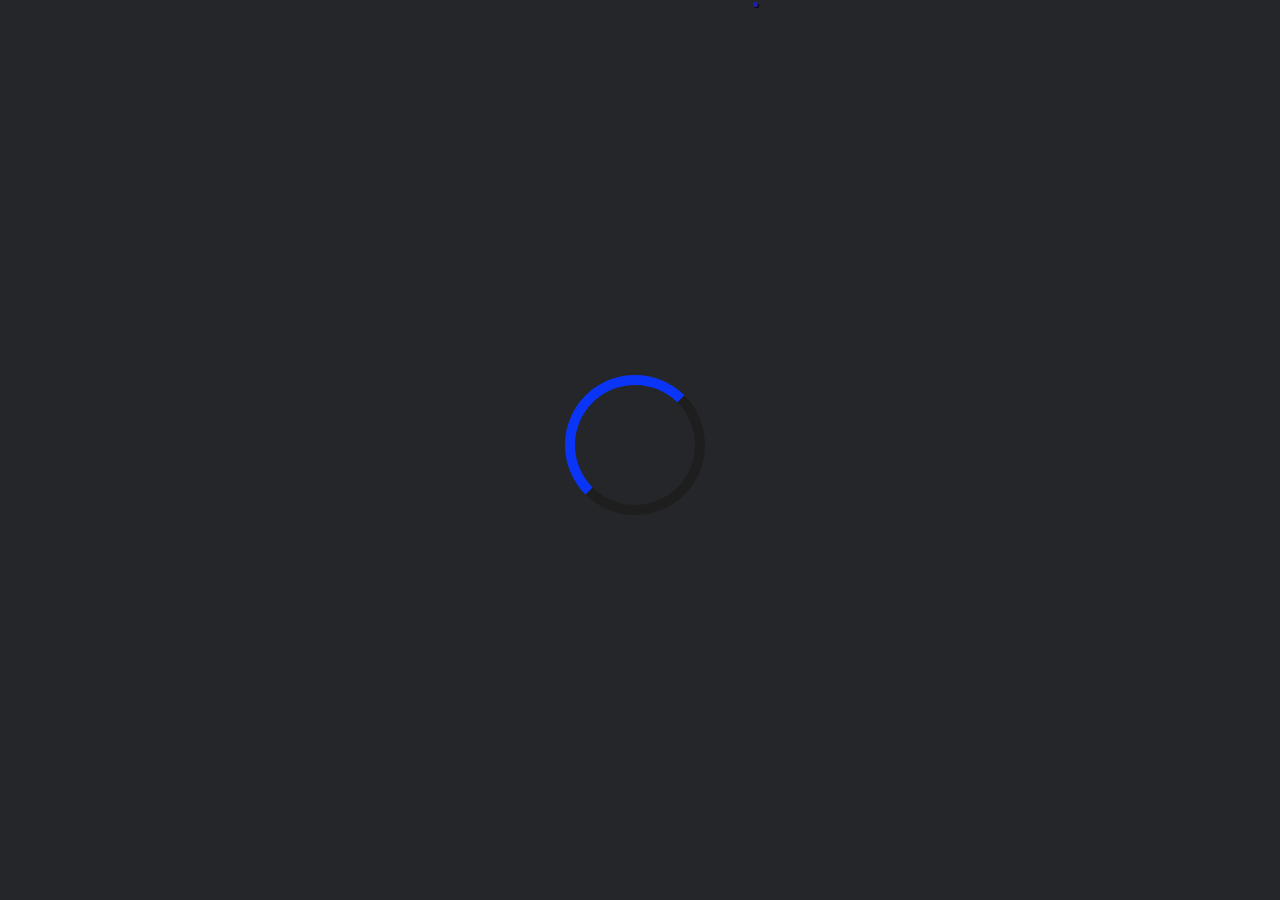
==== commit a5002a15: "update v1" ====
--- a/index.html
+++ b/index.html
@@ -1,6 +1,6 @@
 <html>
 <head>
-<title>CAMBIAR TITULO</title>
+<title>PS4 exploit 9.00 GoldHEN v2.3b2</title>
 <link rel="stylesheet" href="style.css">
 <script>
 	if (window.applicationCache.status=='0'){window.location.replace("cache.html");}
